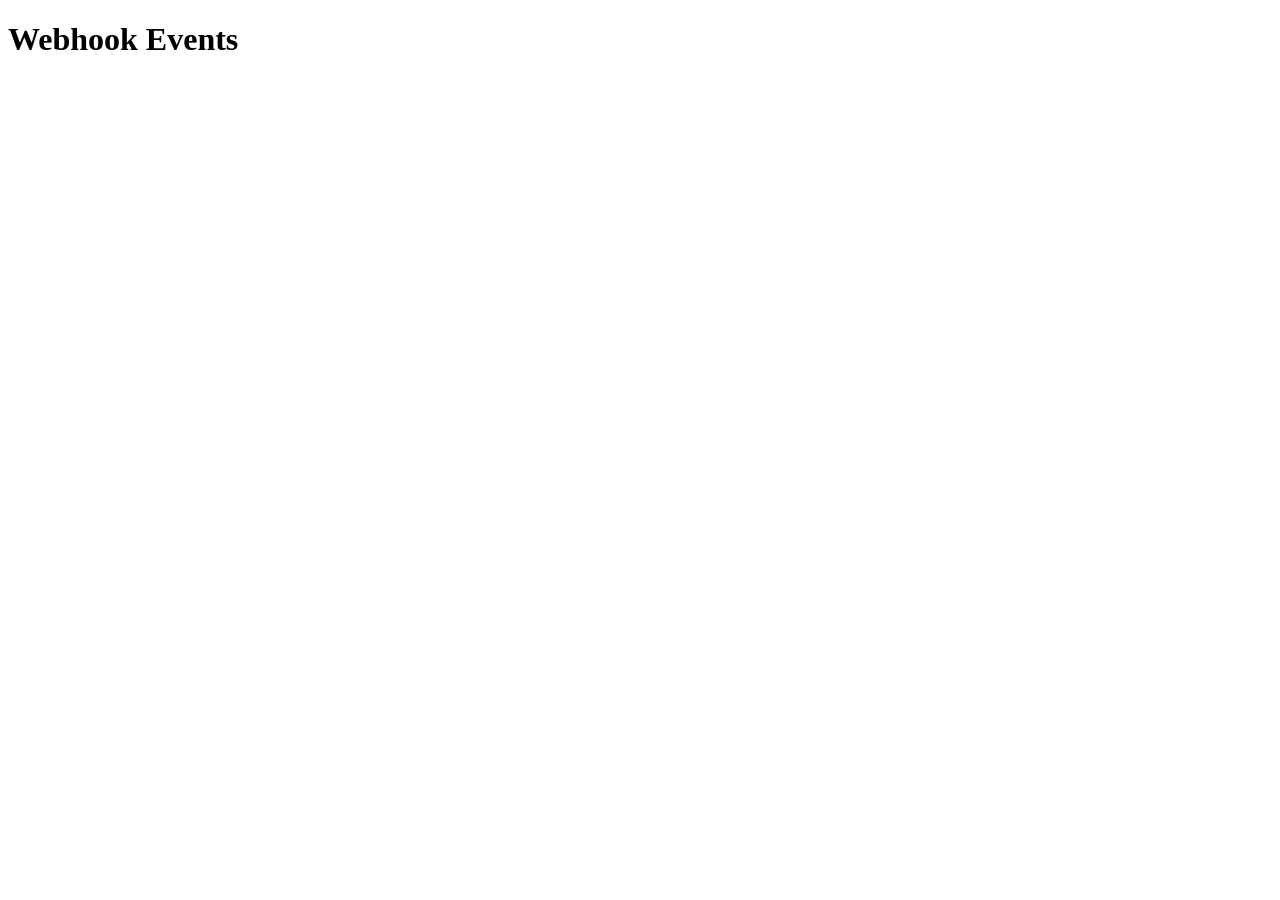
==== app/templates/index.html @ a8843db9 "added index.html" ====
<!DOCTYPE html>
<html lang="en">

<head>
    <meta charset="UTF-8">
    <meta name="viewport" content="width=device-width, initial-scale=1.0">
    <title>Webhook Events</title>
</head>

<body>
    <h1>Webhook Events</h1>

    <div id="events"></div>

    <script>
        async function getEvents() {
            try {
                const res = await fetch("/webhook/events");
                const data = await res.json();

                console.log(data)

                addToDom(data)
            } catch (error) {
                console.error(error)
            }
        }

        function addToDom(data) {
            const eventBox = document.getElementById("events");

            for (let event of data) {
                let text;

                switch (event.action) {
                    case "PUSH":
                        console.log("action", event.action, "working")
                        text = `${event.author} pushed to ${event.to_branch} on ${event.timestamp}`
                        break;
                    case "PULL-REQUEST":
                        text = `${event.author} submitted a pull request from "staging" to ${event.to_branch} on ${event.timestamp} `
                        break;
                    case "MERGE":
                        text = `${event.author} merged branch "dev" to ${event.to_branch} on ${event.timestamp} `
                        break;
                    default:
                        text = ""
                }

                const elem = document.createElement("h3");
                console.log(text)
                elem.textContent = text;
                eventBox.appendChild(elem)
            }
        }

        getEvents()

        setInterval(() => {
            getEvents()
        }, []);
    </script>
</body>

</html>
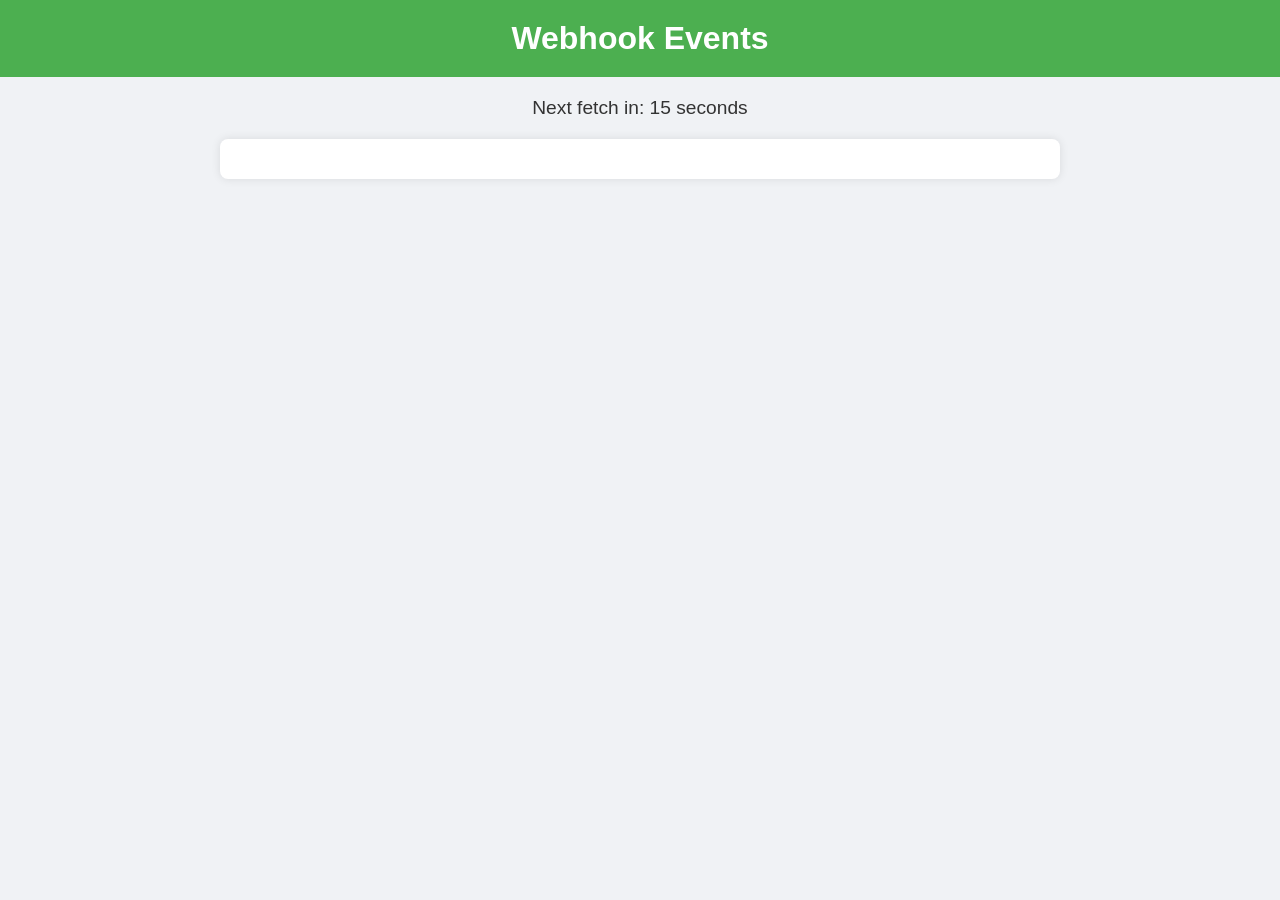
==== commit 43806646: "styled the page" ====
--- a/app/templates/index.html
+++ b/app/templates/index.html
@@ -5,11 +5,59 @@
     <meta charset="UTF-8">
     <meta name="viewport" content="width=device-width, initial-scale=1.0">
     <title>Webhook Events</title>
+    <style>
+        body {
+            font-family: Arial, sans-serif;
+            background-color: #f0f2f5;
+            color: #333;
+            margin: 0;
+            padding: 0;
+        }
+
+        h1 {
+            text-align: center;
+            padding: 20px;
+            background-color: #4CAF50;
+            color: white;
+            margin: 0;
+        }
+
+        #events {
+            margin: 20px auto;
+            width: 80%;
+            max-width: 800px;
+            background: white;
+            box-shadow: 0 0 10px rgba(0, 0, 0, 0.1);
+            padding: 20px;
+            border-radius: 8px;
+        }
+
+        h3 {
+            background-color: #4CAF50;
+            color: white;
+            padding: 15px;
+            border-radius: 8px;
+            margin: 10px 0;
+            box-shadow: 0 4px 8px rgba(0, 0, 0, 0.2);
+            transition: transform 0.2s, box-shadow 0.2s;
+        }
+
+        h3:hover {
+            transform: translateY(-5px);
+            box-shadow: 0 8px 16px rgba(0, 0, 0, 0.3);
+        }
+
+        #timer {
+            text-align: center;
+            margin: 20px;
+            font-size: 1.2em;
+        }
+    </style>
 </head>
 
 <body>
     <h1>Webhook Events</h1>
-
+    <div id="timer">Next fetch in: <span id="countdown">15</span> seconds</div>
     <div id="events"></div>
 
     <script>
@@ -18,47 +66,58 @@
                 const res = await fetch("/webhook/events");
                 const data = await res.json();
 
-                console.log(data)
-
-                addToDom(data)
+                addToDom(data);
             } catch (error) {
-                console.error(error)
+                console.error(error);
             }
         }
 
         function addToDom(data) {
             const eventBox = document.getElementById("events");
+            eventBox.innerHTML = ''; // Clear previous events
 
             for (let event of data) {
                 let text;
+                const formattedTimestamp = new Date(event.timestamp).toLocaleString("en-GB", { timeZone: "UTC", hour12: true });
 
                 switch (event.action) {
                     case "PUSH":
-                        console.log("action", event.action, "working")
-                        text = `${event.author} pushed to ${event.to_branch} on ${event.timestamp}`
+                        text = `${event.author} pushed to ${event.to_branch} on ${formattedTimestamp}`;
                         break;
                     case "PULL-REQUEST":
-                        text = `${event.author} submitted a pull request from "staging" to ${event.to_branch} on ${event.timestamp} `
+                        text = `${event.author} submitted a pull request from ${event.from_branch} to ${event.to_branch} on ${formattedTimestamp}`;
                         break;
                     case "MERGE":
-                        text = `${event.author} merged branch "dev" to ${event.to_branch} on ${event.timestamp} `
+                        text = `${event.author} merged branch "dev" to ${event.to_branch} on ${formattedTimestamp}`;
                         break;
                     default:
-                        text = ""
+                        text = "";
                 }
 
                 const elem = document.createElement("h3");
-                console.log(text)
                 elem.textContent = text;
-                eventBox.appendChild(elem)
+                eventBox.appendChild(elem);
             }
         }
 
-        getEvents()
+        function startTimer() {
+            let countdown = 15;
+            const timerElement = document.getElementById("countdown");
 
-        setInterval(() => {
-            getEvents()
-        }, []);
+            const interval = setInterval(() => {
+                countdown--;
+                timerElement.textContent = countdown;
+
+                if (countdown === 0) {
+                    clearInterval(interval);
+                    getEvents();
+                    startTimer();
+                }
+            }, 1000);
+        }
+
+        getEvents();
+        startTimer();
     </script>
 </body>
 
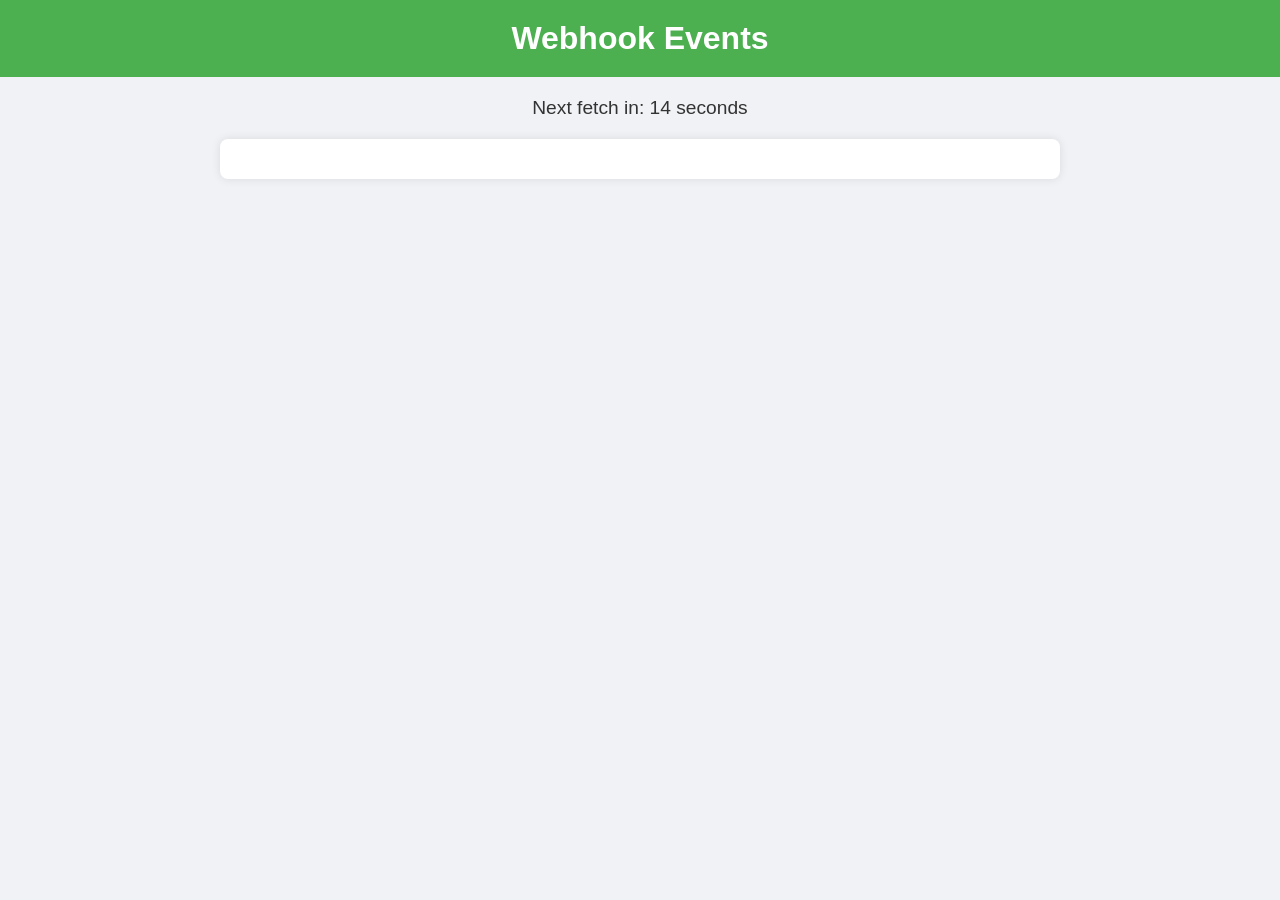
==== commit 82a48f06: "added the request id to the code" ====
--- a/app/templates/index.html
+++ b/app/templates/index.html
@@ -84,7 +84,7 @@
                     case "PUSH":
                         text = `${event.author} pushed to ${event.to_branch} on ${formattedTimestamp}`;
                         break;
-                    case "PULL-REQUEST":
+                    case "PULL_REQUEST":
                         text = `${event.author} submitted a pull request from ${event.from_branch} to ${event.to_branch} on ${formattedTimestamp}`;
                         break;
                     case "MERGE":
